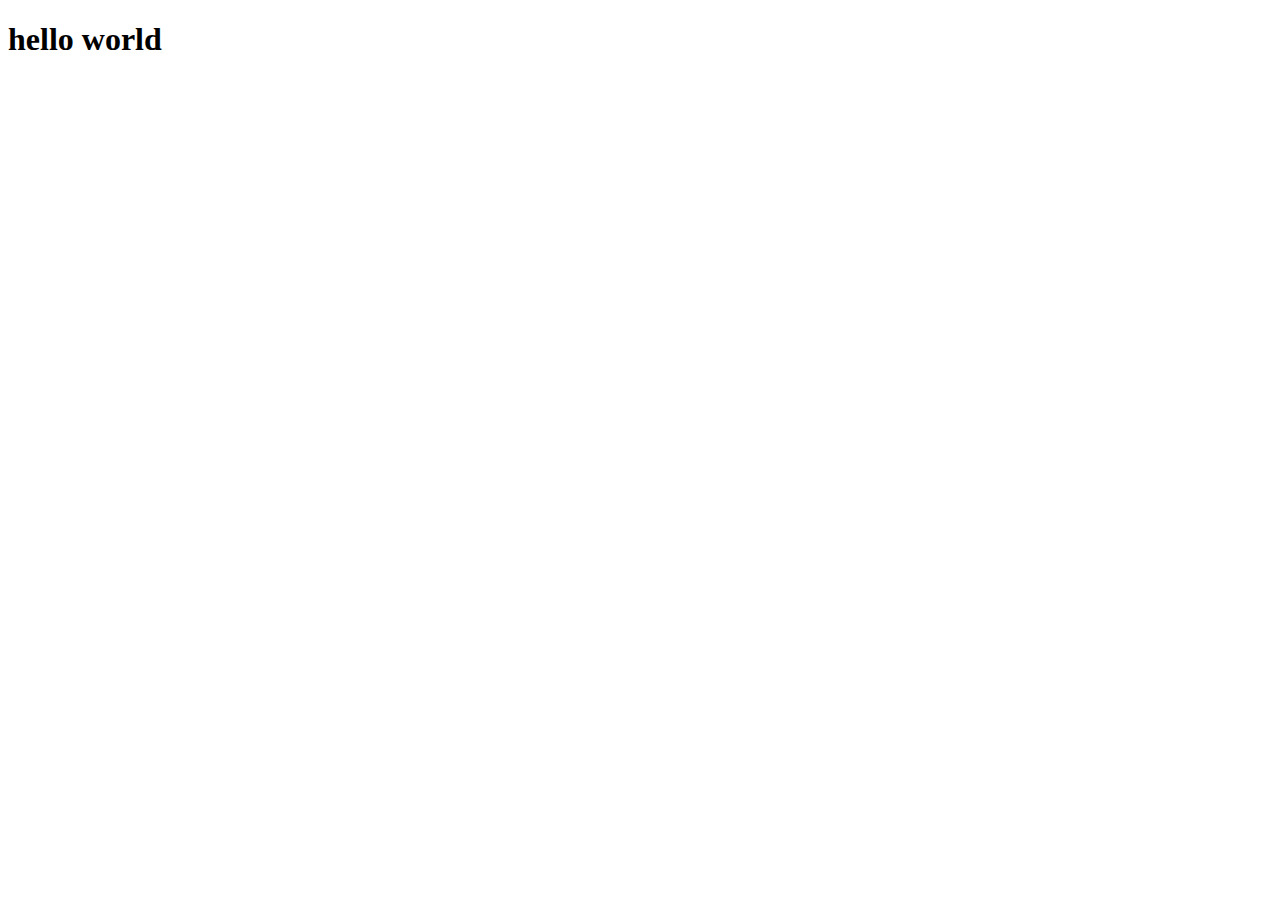
==== index.html @ f76008ea ""Check the  setup flow"" ====
<!DOCTYPE html>
<html lang="en">
<head>
    <meta charset="UTF-8">
    <meta name="viewport" content="width=device-width, initial-scale=1.0">
    <title>Document</title>
</head>
<body>
    <h1> hello world</h1>
</body>
</html>
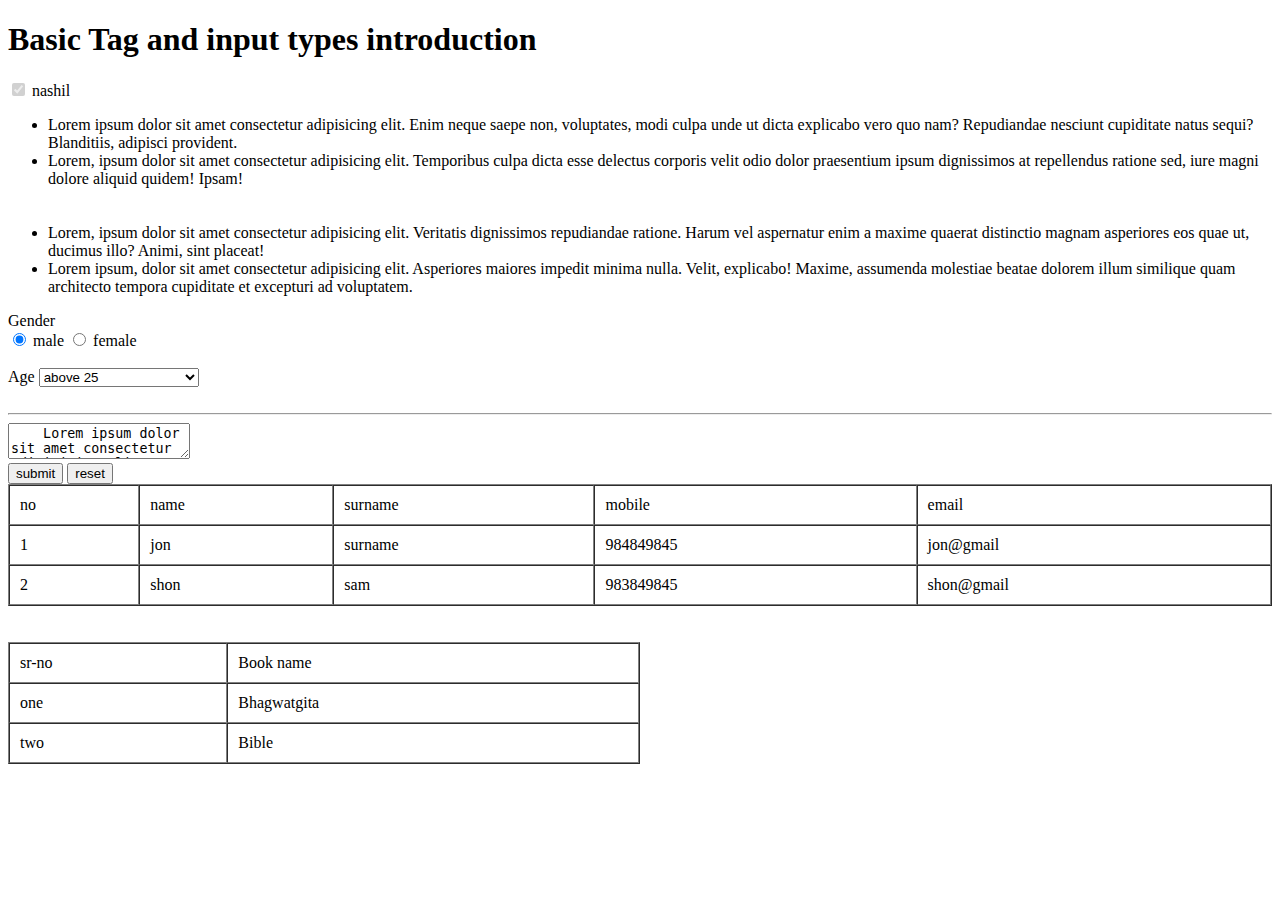
==== commit fef471e5: ""Html-tags"" ====
--- a/index.html
+++ b/index.html
@@ -6,6 +6,90 @@
     <title>Document</title>
 </head>
 <body>
-    <h1> hello world</h1>
+    <form action="">
+    <h1> Basic Tag and input types introduction</h1>
+    <input type="checkbox" disabled checked> nashil
+    <br>
+
+    <ul>
+        <li>Lorem ipsum dolor sit amet consectetur adipisicing elit. Enim neque saepe non, voluptates, modi culpa unde ut dicta explicabo vero quo nam? Repudiandae nesciunt cupiditate natus sequi? Blanditiis, adipisci provident.</li>
+        
+        <li>Lorem, ipsum dolor sit amet consectetur adipisicing elit. Temporibus culpa dicta esse delectus corporis velit odio dolor praesentium ipsum dignissimos at repellendus ratione sed, iure magni dolore aliquid quidem! Ipsam!</li>
+        <br><br>
+        <li>Lorem, ipsum dolor sit amet consectetur adipisicing elit. Veritatis dignissimos repudiandae ratione. Harum vel aspernatur enim a maxime quaerat distinctio magnam asperiores eos quae ut, ducimus illo? Animi, sint placeat!</li>
+        <li>Lorem ipsum, dolor sit amet consectetur adipisicing elit. Asperiores maiores impedit minima nulla. Velit, explicabo! Maxime, assumenda molestiae beatae dolorem illum similique quam architecto tempora cupiditate et excepturi ad voluptatem.</li>
+    </ul>
+
+    <label for=""> Gender</label>
+    <br>
+    <input type="radio" checked name="gender"> male
+   
+    <input type="radio" name="gender" > female <br><br>
+
+
+    <label for="age">Age</label>
+    <select name="age" id="">
+        <option value="age" disabled>below 18</option>
+        <option value="age"> above 18 and below 25</option>
+        <option value="age" selected> above 25</option>
+    </select>
+
+    <br><br>
+    <hr>
+<textarea name="" id="">
+    Lorem ipsum dolor sit amet consectetur adipisicing elit. In laborum tempora, ut, dolor ex atque omnis, officia nihil odit quis ducimus fugit saepe harum maxime veritatis! Voluptatum dolore voluptatibus minus!
+</textarea> 
+<br>
+<input type="button" value="submit">  
+<input type="reset" value="reset">
+<div>
+    <table border="1" width="100%" cellspacing="0" cellpadding="10">
+        <tr>
+            <td>no</td>
+            <td>name</td>
+            <td>surname</td>
+            <td>mobile</td>
+            <td>email</td>
+        </tr>
+        <tr>
+            <td>1</td>
+            <td>jon</td>
+            <td>surname</td>
+            <td>984849845</td>
+            <td>jon@gmail</td>
+        </tr>
+        <tr>
+            <td>2</td>
+            <td>shon</td>
+            <td>sam</td>
+            <td>983849845</td>
+            <td>shon@gmail</td>
+        </tr>
+    </table>
+</div>
+<div>
+
+    <br><br>
+    
+    <table border="1" cellspacing="0" width="50%" cellpadding="10px">
+        <thead>
+            <tr>
+                <td>sr-no</td>
+                <td>Book name</td>
+            </tr>
+        </thead>
+        <tbody>
+            <tr>
+                <td>one</td>
+                <td>Bhagwatgita</td>
+            </tr>
+            <tr>
+                <td>two</td>
+                <td>Bible</td>
+            </tr>
+        </tbody>
+    </table>
+</div>
+</form>
 </body>
 </html>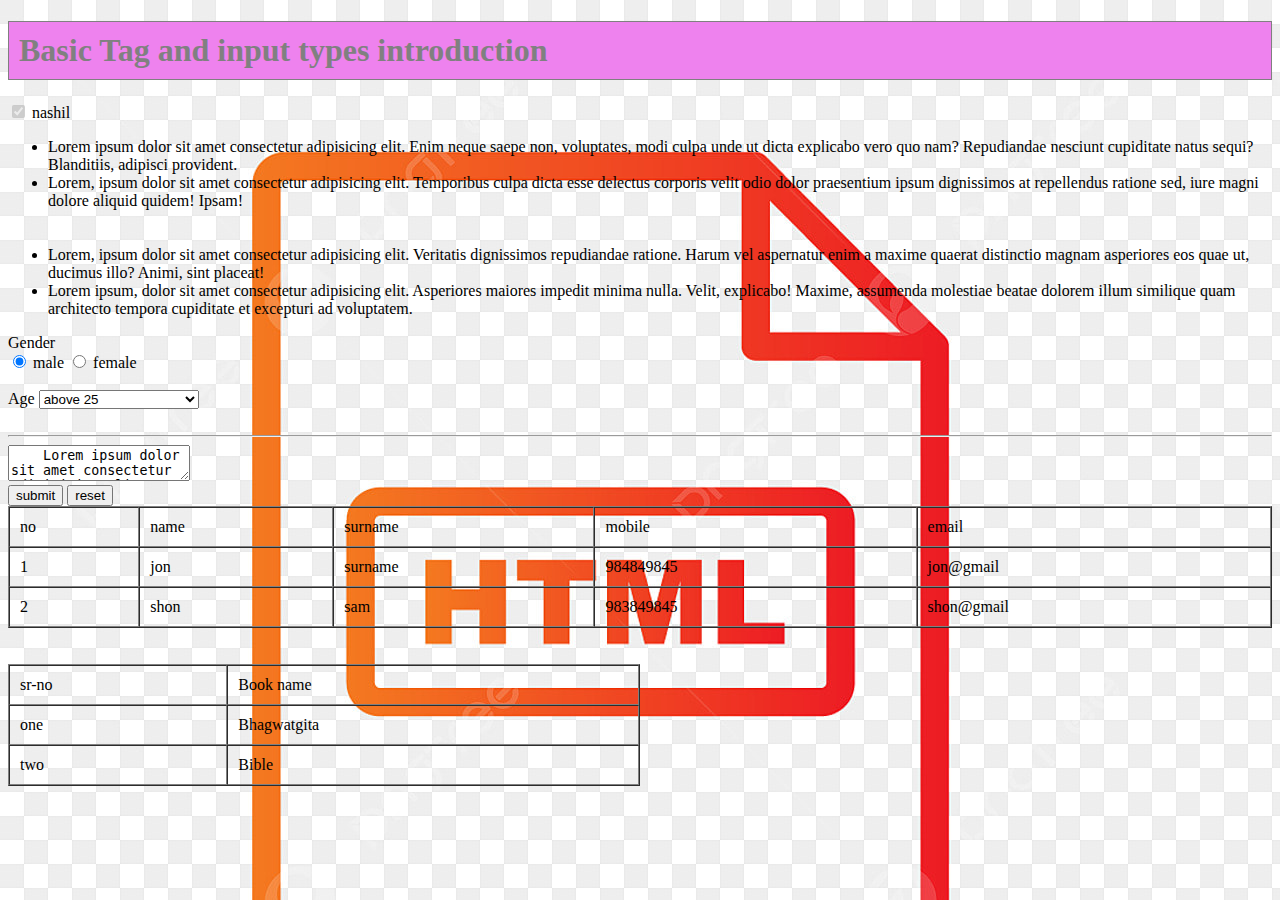
==== commit fe88e23d: ""basic css with imge added"" ====
--- a/index.html
+++ b/index.html
@@ -4,6 +4,7 @@
     <meta charset="UTF-8">
     <meta name="viewport" content="width=device-width, initial-scale=1.0">
     <title>Document</title>
+    <link rel="stylesheet" href="./index.css">
 </head>
 <body>
     <form action="">
@@ -70,7 +71,7 @@
 <div>
 
     <br><br>
-    
+
     <table border="1" cellspacing="0" width="50%" cellpadding="10px">
         <thead>
             <tr>
--- a/index.css
+++ b/index.css
@@ -0,0 +1,20 @@
+body {
+    /* background-color: bisque; */
+    background: bisque url("./image/html-icon.jpg")repeat
+    
+}
+h1{
+    color: gray;
+    background-color: violet;
+    border: 1px solid gray;
+    padding: 10px;
+ 
+
+}
+@media screen and (max-width:880px) and (min-width:375px){
+ h1 {
+    color: blue;
+ }
+
+    }
+
